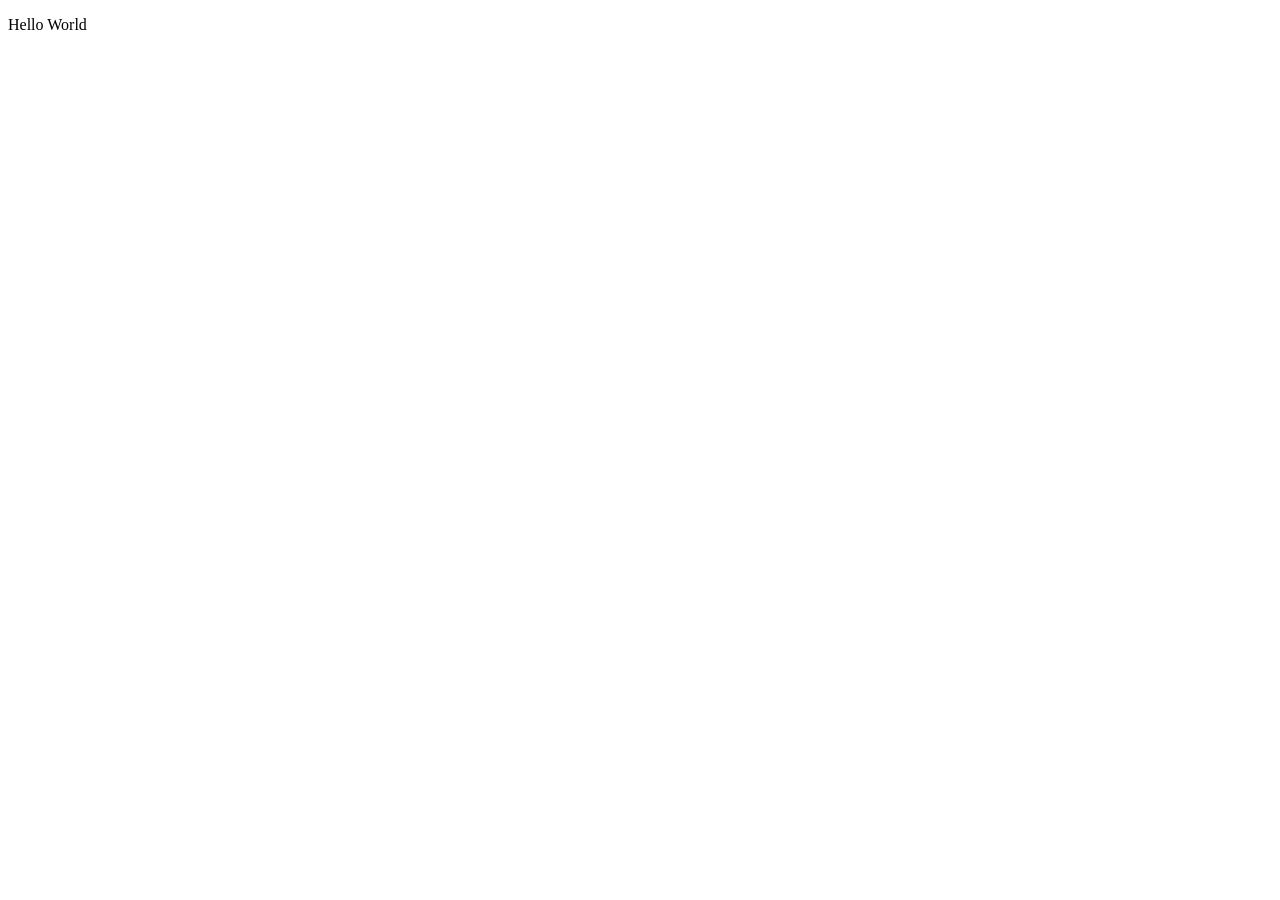
==== index.html @ 867169b4 "Adding files" ====
<!DOCTYPE html>
<html lang="en">
<head>
    <meta charset="UTF-8">
    <meta http-equiv="X-UA-Compatible" content="IE=edge">
    <meta name="viewport" content="width=device-width, initial-scale=1.0">
    <title>Document</title>
</head>
<body>
    <p>Hello World</p>
</body>
</html>
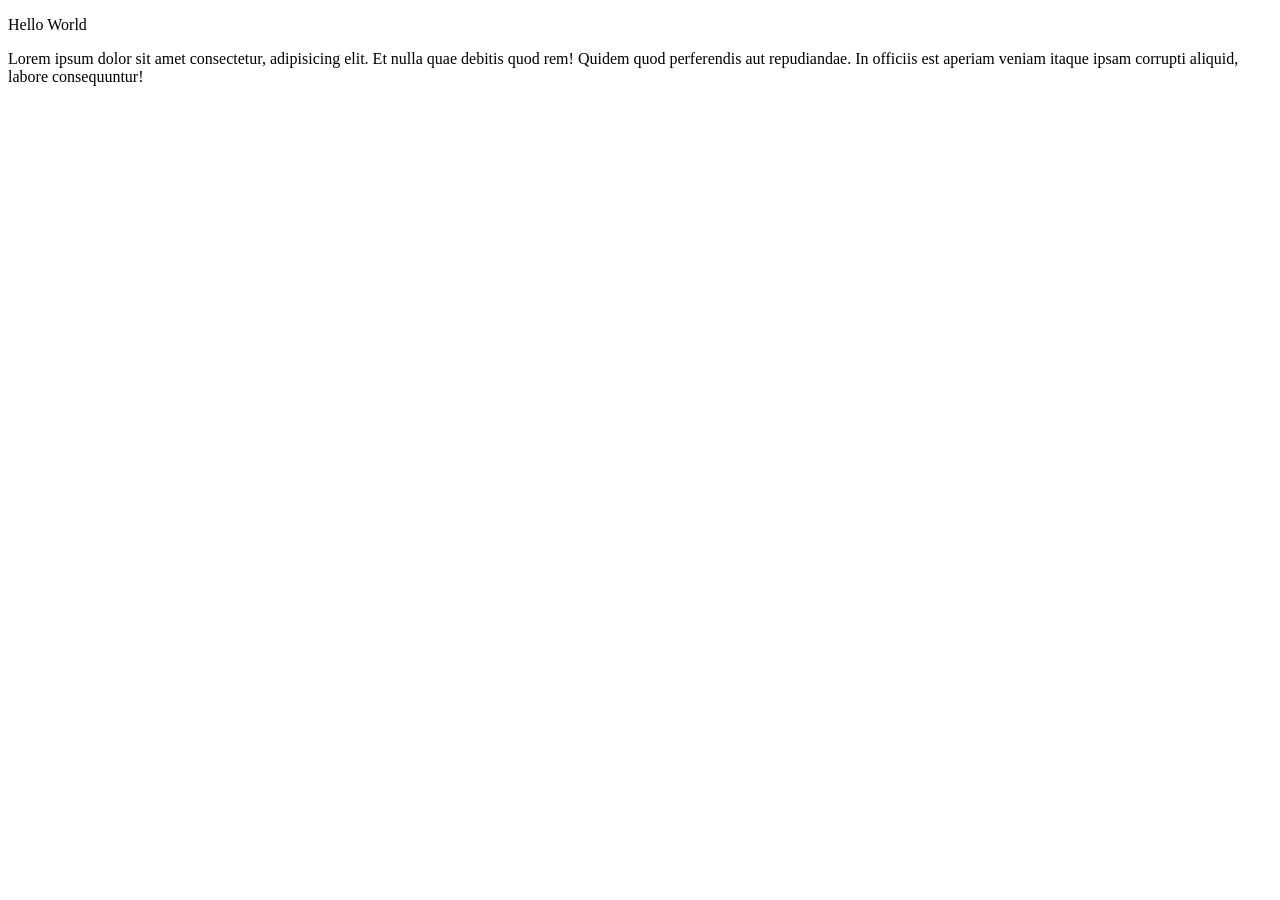
==== commit 30d6a87e: "updating index and readme.md i have updated index and readme files" ====
--- a/index.html
+++ b/index.html
@@ -8,5 +8,7 @@
 </head>
 <body>
     <p>Hello World</p>
+    <!-- adding from vs code using git desktop -->
+     <p>Lorem ipsum dolor sit amet consectetur, adipisicing elit. Et nulla quae debitis quod rem! Quidem quod perferendis aut repudiandae. In officiis est aperiam veniam itaque ipsam corrupti aliquid, labore consequuntur!</p>
 </body>
 </html>
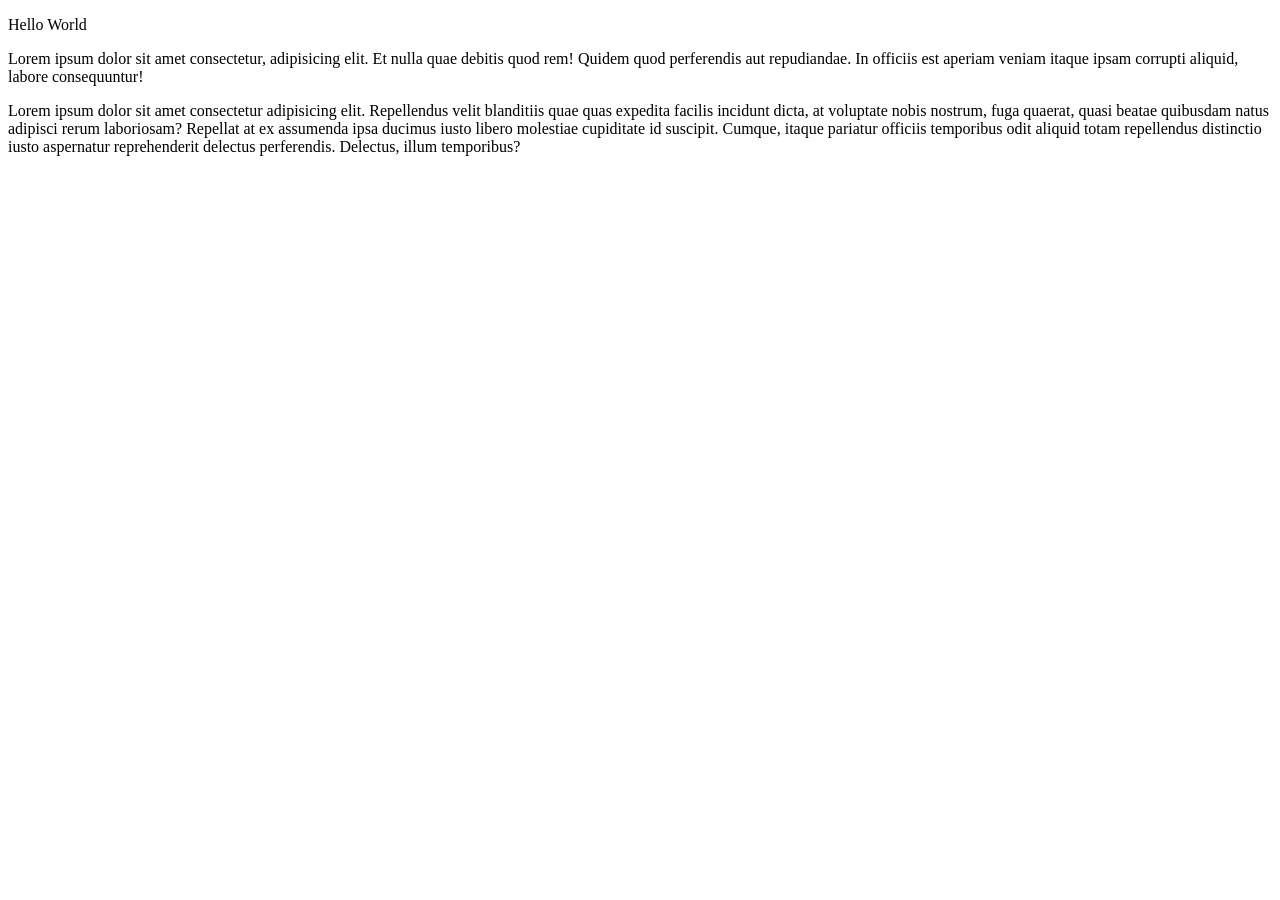
==== commit e39215ec: "Update index.html i have added my side of work" ====
--- a/index.html
+++ b/index.html
@@ -10,5 +10,8 @@
     <p>Hello World</p>
     <!-- adding from vs code using git desktop -->
      <p>Lorem ipsum dolor sit amet consectetur, adipisicing elit. Et nulla quae debitis quod rem! Quidem quod perferendis aut repudiandae. In officiis est aperiam veniam itaque ipsam corrupti aliquid, labore consequuntur!</p>
+     <!-- this is from my another friend -->
+      <p>Lorem ipsum dolor sit amet consectetur adipisicing elit. Repellendus velit blanditiis quae quas expedita facilis incidunt dicta, at voluptate nobis nostrum, fuga quaerat, quasi beatae quibusdam natus adipisci rerum laboriosam?
+      Repellat at ex assumenda ipsa ducimus iusto libero molestiae cupiditate id suscipit. Cumque, itaque pariatur officiis temporibus odit aliquid totam repellendus distinctio iusto aspernatur reprehenderit delectus perferendis. Delectus, illum temporibus?</p>
 </body>
 </html>
